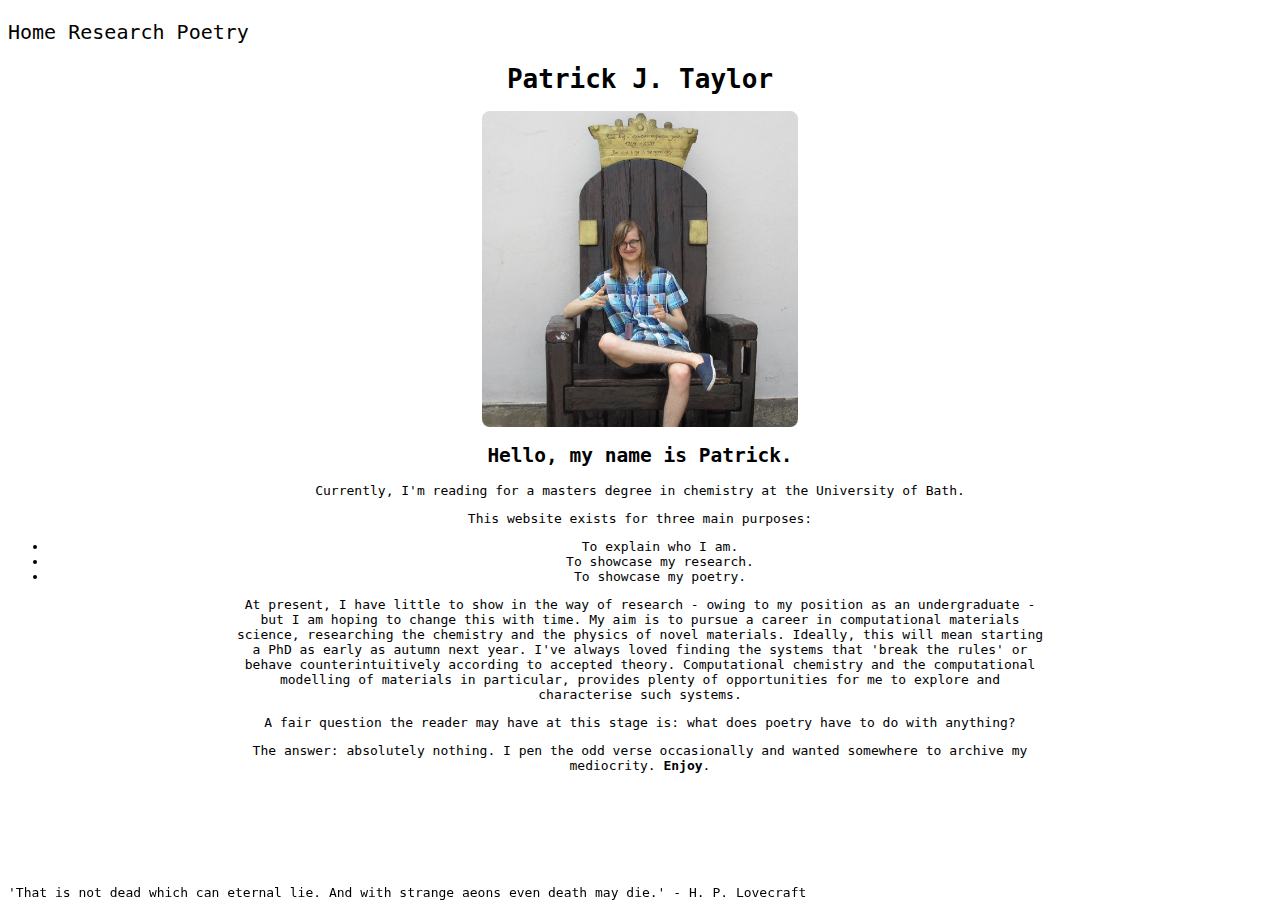
==== index.html @ e7d0c9b8 "initial commit." ====
<!doctype html>
<html>
    <head>
        <title> 
            Patrick J. Taylor
        </title>

        <link rel='stylesheet' type='text/css' href='styles/main.css'>
        <link rel='stylesheet' type='text/css' href='styles/home.css'>
    </head>

    <body>

        <nav>
            <ul>
                <li>
                    Home
                </li>
                <li>
                    <a href='research.html'>
                        Research
                    </a>
                </li>
                <li>
                    <a href='poetry.html'>
                        Poetry
                    </a>
                </li>
            </ul>
        </nav>

        <header>
            <h1>
                Patrick J. Taylor
            </h1>
        </header>

        <img src='images/home_image.jpg'>

        <p>
            <h2>
                Hello, my name is Patrick. 
            </h2>
        </p>

        <p>
            Currently, I'm reading for a masters degree in chemistry at the University of Bath.
        </p>

        <p>
            This website exists for three main purposes:
        </p>

            <ul>
                <li>
                    To explain who I am.
                </li>
                <li>
                    To showcase my research.
                </li>
                <li>
                    To showcase my poetry.
                </li>
            </ul>

        <p>
            At present, I have little to show in the way of research - owing to my position as an undergraduate - but I am hoping to change this with time.
            My aim is to pursue a career in computational materials science, researching the chemistry and the physics of novel materials. Ideally, this will mean
            starting a PhD as early as autumn next year. I've always loved finding the systems that 'break the rules' or behave counterintuitively according to accepted 
            theory. Computational chemistry and the computational modelling of materials in particular, provides plenty of opportunities for me to explore and
            characterise such systems. 
        </p>

        <p>
            A fair question the reader may have at this stage is: what does poetry have to do with anything?
        </p>

        <p>
            The answer: absolutely nothing. I pen the odd verse occasionally and wanted somewhere to archive my mediocrity. <strong>Enjoy</strong>.
        </p>

        <footer>
            'That is not dead which can eternal lie. And with strange aeons even death may die.' - H. P. Lovecraft
        </footer>
    </body>
</html>
---- styles/main.css ----
body {
    font-family: monospace;
    text-align: center;
}

body p {
    margin-left: auto;
    margin-right: auto;
    width: 65%;
}

nav ul {
    padding: 0;
    text-align: left;
    font-size: x-large;
}

nav ul li {
    display: inline-block;
    list-style-type: none;
}

nav ul li a {
    color: black;
    text-decoration: none;
}

footer {
    position: fixed;
    bottom: 0;
}
---- styles/home.css ----
img {
    display: block;
    margin-left: auto;
    margin-right: auto;
    max-width: 25%;
    height: auto;
    border-radius: 8px;
}
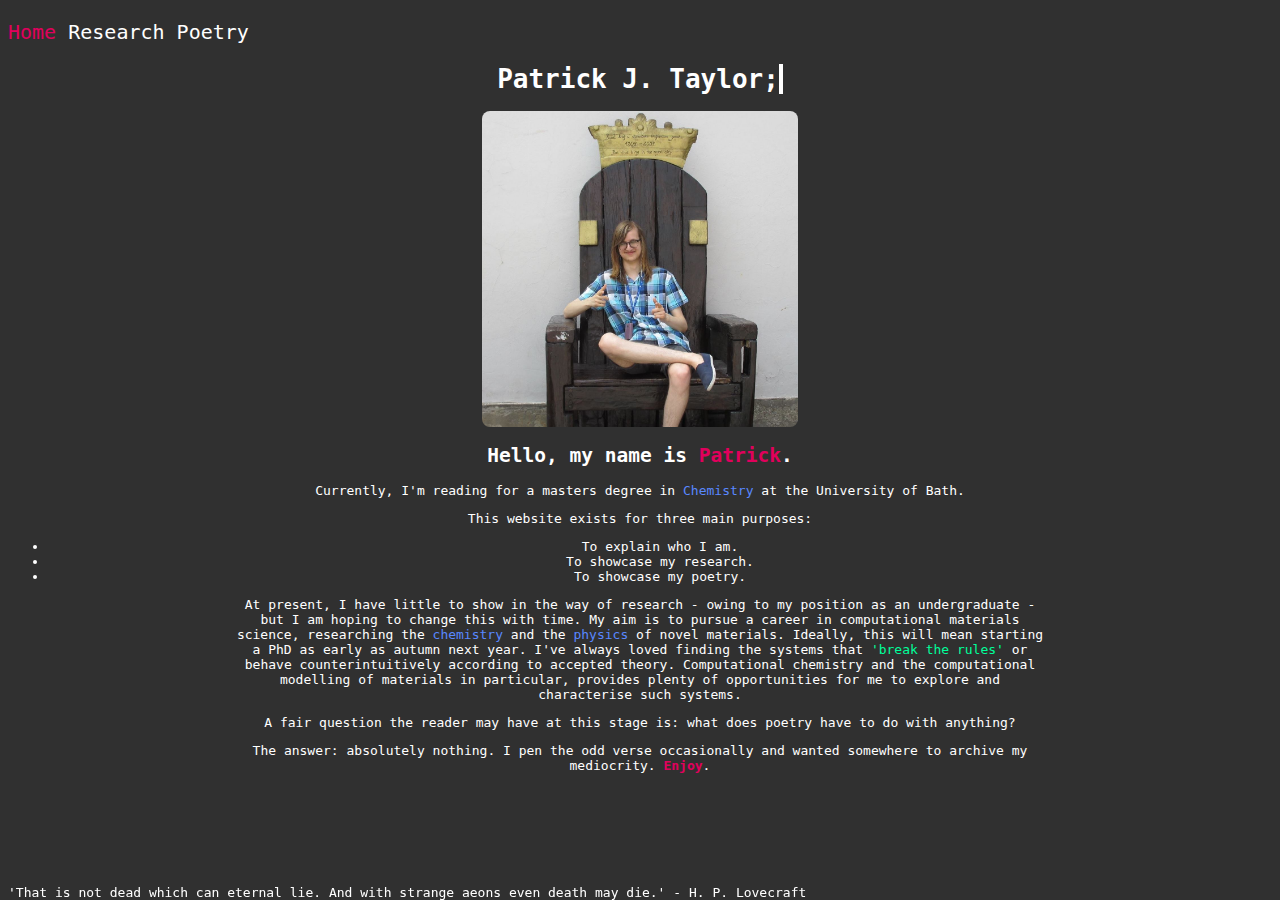
==== commit 0f52c698: "colour palette restyle." ====
--- a/index.html
+++ b/index.html
@@ -13,7 +13,7 @@
 
         <nav>
             <ul>
-                <li>
+                <li style='color: #E1005C'>
                     Home
                 </li>
                 <li>
@@ -31,7 +31,7 @@
 
         <header>
             <h1>
-                Patrick J. Taylor
+                Patrick J. Taylor<span style='color: white'>;</span>
             </h1>
         </header>
 
@@ -39,12 +39,12 @@
 
         <p>
             <h2>
-                Hello, my name is Patrick. 
+                Hello, my name is <span style='color: #E1005C'>Patrick</span>. 
             </h2>
         </p>
 
         <p>
-            Currently, I'm reading for a masters degree in chemistry at the University of Bath.
+            Currently, I'm reading for a masters degree in <span style='color: #5988FF'>Chemistry</span> at the University of Bath.
         </p>
 
         <p>
@@ -65,10 +65,11 @@
 
         <p>
             At present, I have little to show in the way of research - owing to my position as an undergraduate - but I am hoping to change this with time.
-            My aim is to pursue a career in computational materials science, researching the chemistry and the physics of novel materials. Ideally, this will mean
-            starting a PhD as early as autumn next year. I've always loved finding the systems that 'break the rules' or behave counterintuitively according to accepted 
-            theory. Computational chemistry and the computational modelling of materials in particular, provides plenty of opportunities for me to explore and
-            characterise such systems. 
+            My aim is to pursue a career in computational materials science, researching the <span style='color: #5988FF'>chemistry</span> and the 
+            <span style='color: #5988FF'>physics</span> of novel materials. Ideally, this will mean starting a PhD as early as autumn next year. 
+            I've always loved finding the systems that <span style='color: #00FF9B'>'break the rules'</span> or behave counterintuitively according to 
+            accepted theory. Computational chemistry and the computational modelling of materials in particular, provides plenty of opportunities for me to 
+            explore and characterise such systems. 
         </p>
 
         <p>
@@ -76,7 +77,7 @@
         </p>
 
         <p>
-            The answer: absolutely nothing. I pen the odd verse occasionally and wanted somewhere to archive my mediocrity. <strong>Enjoy</strong>.
+            The answer: absolutely nothing. I pen the odd verse occasionally and wanted somewhere to archive my mediocrity. <strong style='color: #E1005C'>Enjoy</strong>.
         </p>
 
         <footer>
--- a/styles/main.css
+++ b/styles/main.css
@@ -1,4 +1,6 @@
 body {
+    background-color: #303030;
+    color: white;
     font-family: monospace;
     text-align: center;
 }
@@ -21,8 +23,12 @@
 }
 
 nav ul li a {
-    color: black;
+    color: white;
     text-decoration: none;
+}
+
+nav ul li a:hover {
+    color: #E1005C;
 }
 
 footer {
--- a/styles/home.css
+++ b/styles/home.css
@@ -1,3 +1,37 @@
+header h1 {
+    overflow: hidden;
+    white-space: nowrap;
+    border-right: 4px solid white;
+    width: 18ch;
+    margin-left: auto;
+    margin-right: auto;
+    animation: 
+        type 1.35s steps(18),
+        blink 0.9s step-end infinite;
+    animation-fill-mode: forwards;
+    animation-delay: 0s, 1.35s;
+}
+
+@keyframes type {
+    0% {
+        width: 0ch;
+    }
+
+    99% {
+        color: white;
+    }
+
+    100% {
+        width: 18ch;
+        color: #E1005C;
+    }
+}
+
+@keyframes blink {
+    from, to {border-color: transparent}
+    50% {border-color: white;}
+}
+
 img {
     display: block;
     margin-left: auto;
